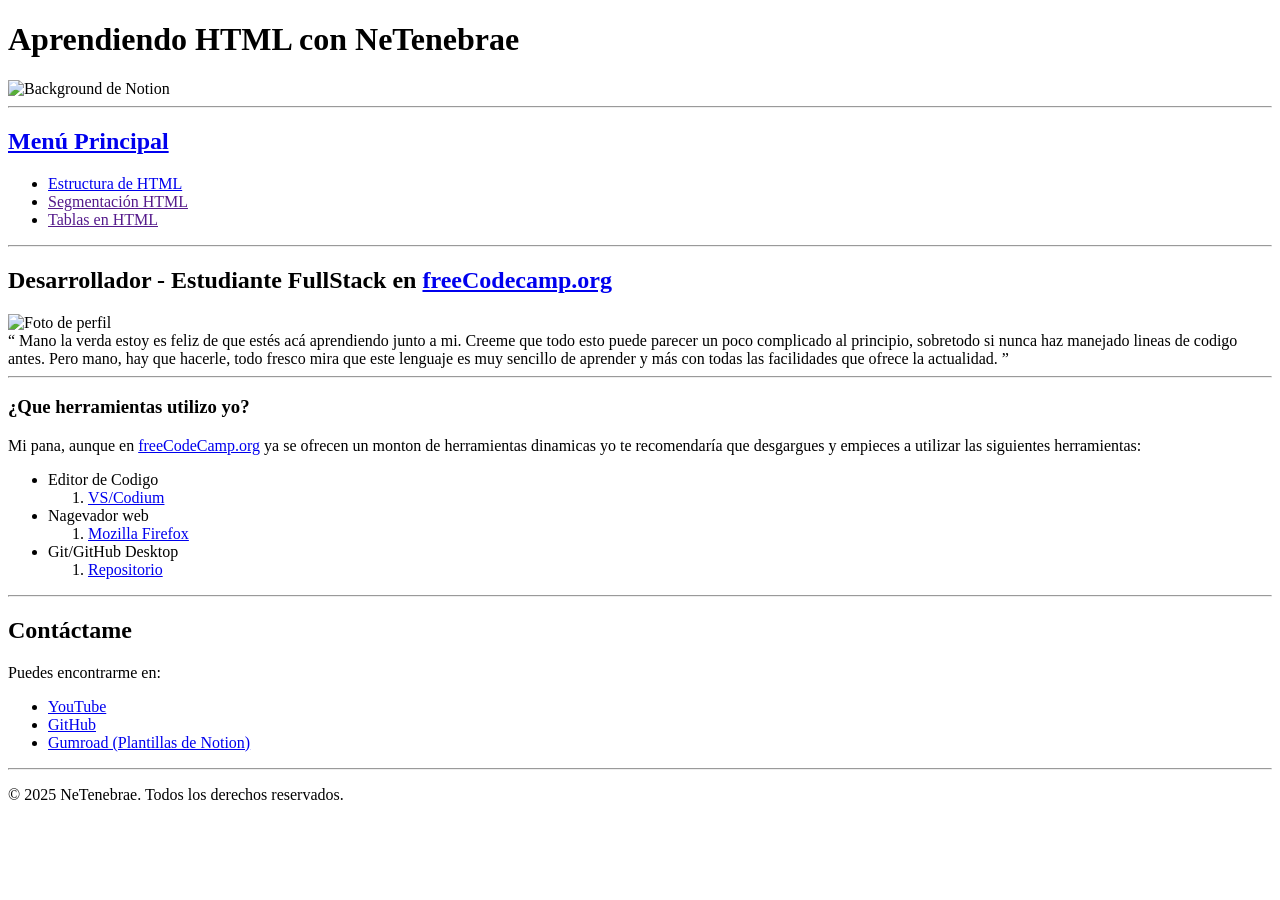
==== index.HTML @ be21c075 "add" ====
<!DOCTYPE html>
<html lang="es">
<head>
    <meta charset="UTF-8">
    <meta name="viewport" content="width=device-width, initial-scale=1.0">
    <meta name="robots" content="index, follow">
    <meta name="description" content="Esta es una descripción de la pagina">

    <title>Aprendiendo HMTL | NeTenebrae</title>  

    <link rel="icon" type="image" href="https://i.postimg.cc/VNfYDmf9/Profile-Picture.webp"> 

</head>
<body>

    <header>
        <h1>Aprendiendo HTML con NeTenebrae</h1>
        <img src="https://i.postimg.cc/t904cH7N/Notion-Background.webp" alt="Background de Notion">
    <hr>
        <nav>
            <h2><a href="./01.HTML">Menú Principal</a></h2>
            <ul>
                <li><a href="./Subpaginas/Estructura de HTML.HTML">Estructura de HTML</a></li>
                <li><a href="">Segmentación HTML</a></li>
                <li><a href="">Tablas en HTML</a></li>
            </ul>
        </nav>
    <hr>
        <h2>Desarrollador - Estudiante FullStack en <a href="https://www.freecodecamp.org" target="_blank">freeCodecamp.org</a></h2>
        <img src="https://i.postimg.cc/VNfYDmf9/Profile-Picture.webp" alt="Foto de perfil" width="230"><br>
        <q>
            Mano la verda estoy es feliz de que estés acá aprendiendo junto a mi. Creeme que todo esto puede parecer un poco complicado al principio, sobretodo si nunca
            haz manejado lineas de codigo antes. Pero mano, hay que hacerle, todo fresco mira que este lenguaje es muy sencillo de aprender y más
            con todas las facilidades que ofrece la actualidad.
        </q>
    <hr>
        <h3>¿Que herramientas utilizo yo?</h3>
        <p>
            Mi pana, aunque en <a href="https://www.freecodecamp.org" target="_blank">freeCodeCamp.org</a> ya se ofrecen un monton de 
            herramientas dinamicas yo te recomendaría que desgargues y empieces a utilizar las siguientes herramientas:
        </p>
        <ul>
            <li>Editor de Codigo</li>
                <ol>
                    <li><a href="https://vscodium.com/" target="_blank">VS/Codium</a></li>
                </ol>
            <li>Nagevador web</li>
                <ol>
                    <li><a href="https://www.mozilla.org/es-ES/firefox/new/">Mozilla Firefox</a></li>
                </ol>
            <li>Git/GitHub Desktop</li>
                <ol>
                    <li><a href="https://github.com/NeTenebraes/Tesis01-SoloHTML" target="_blank">Repositorio</a></li>
                </ol>
        </ul>
    </header>
    <hr>
    <section id="Contactame">
        <h2>Contáctame</h2>
        <p>Puedes encontrarme en:</p>
        <ul>            
            <li><a href="https://www.youtube.com/@NeTenebrae" target="_blank">YouTube</a> </li>
            <li><a href="https://github.com/NeTenebraes" target="_blank">GitHub</a></li>
            <li><a href="https://netenebrae.gumroad.com/" target="_blank">Gumroad (Plantillas de Notion)</a></li>
        </ul>
    </section>
    <hr>
    <footer>
        <p>&copy; 2025 NeTenebrae. Todos los derechos reservados.</p>
    </footer>
</body>
</html>
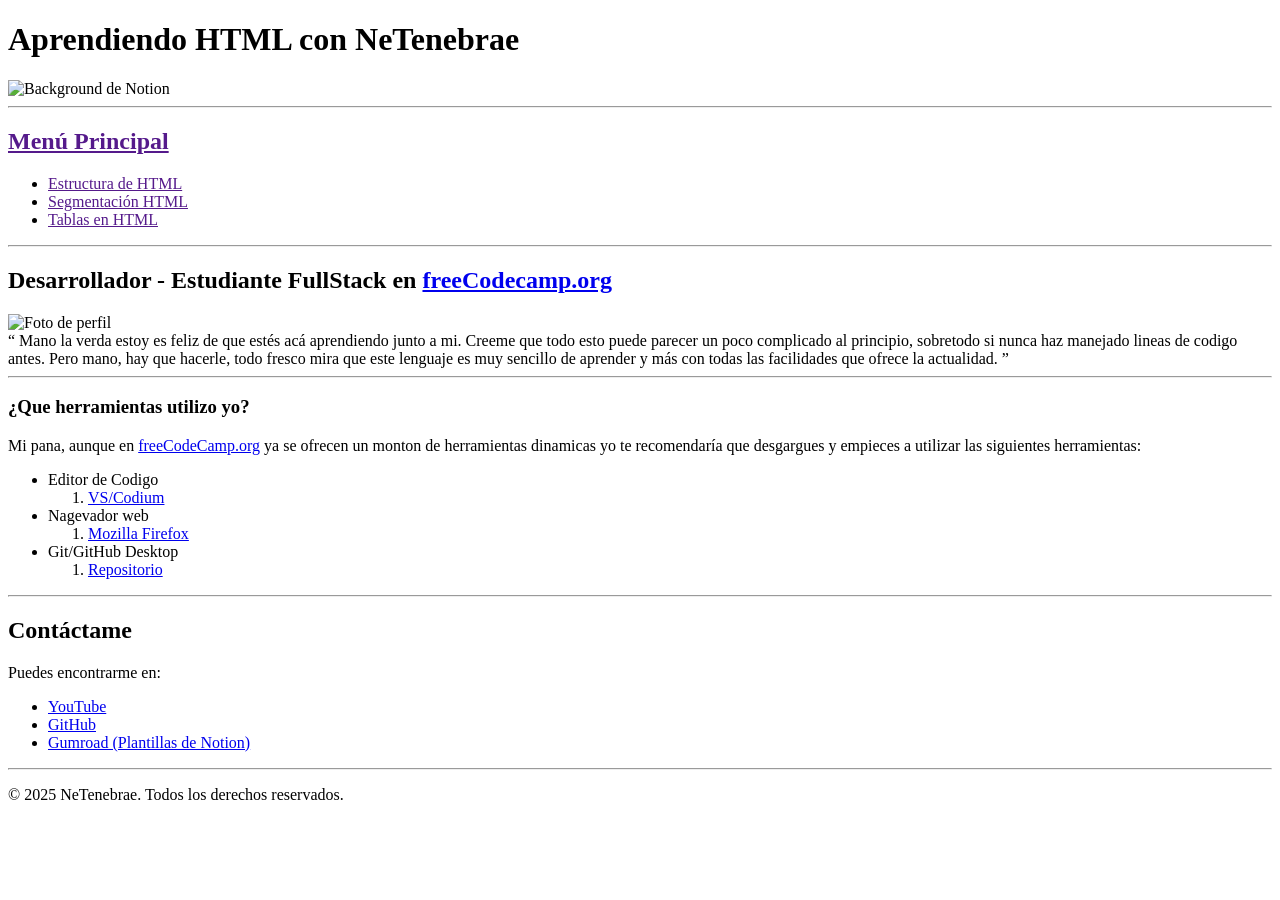
==== commit 6e1fd686: "Up" ====
--- a/index.HTML
+++ b/index.HTML
@@ -18,9 +18,9 @@
         <img src="https://i.postimg.cc/t904cH7N/Notion-Background.webp" alt="Background de Notion">
     <hr>
         <nav>
-            <h2><a href="./01.HTML">Menú Principal</a></h2>
+            <h2><a href="">Menú Principal</a></h2>
             <ul>
-                <li><a href="./Subpaginas/Estructura de HTML.HTML">Estructura de HTML</a></li>
+                <li><a href="">Estructura de HTML</a></li>
                 <li><a href="">Segmentación HTML</a></li>
                 <li><a href="">Tablas en HTML</a></li>
             </ul>
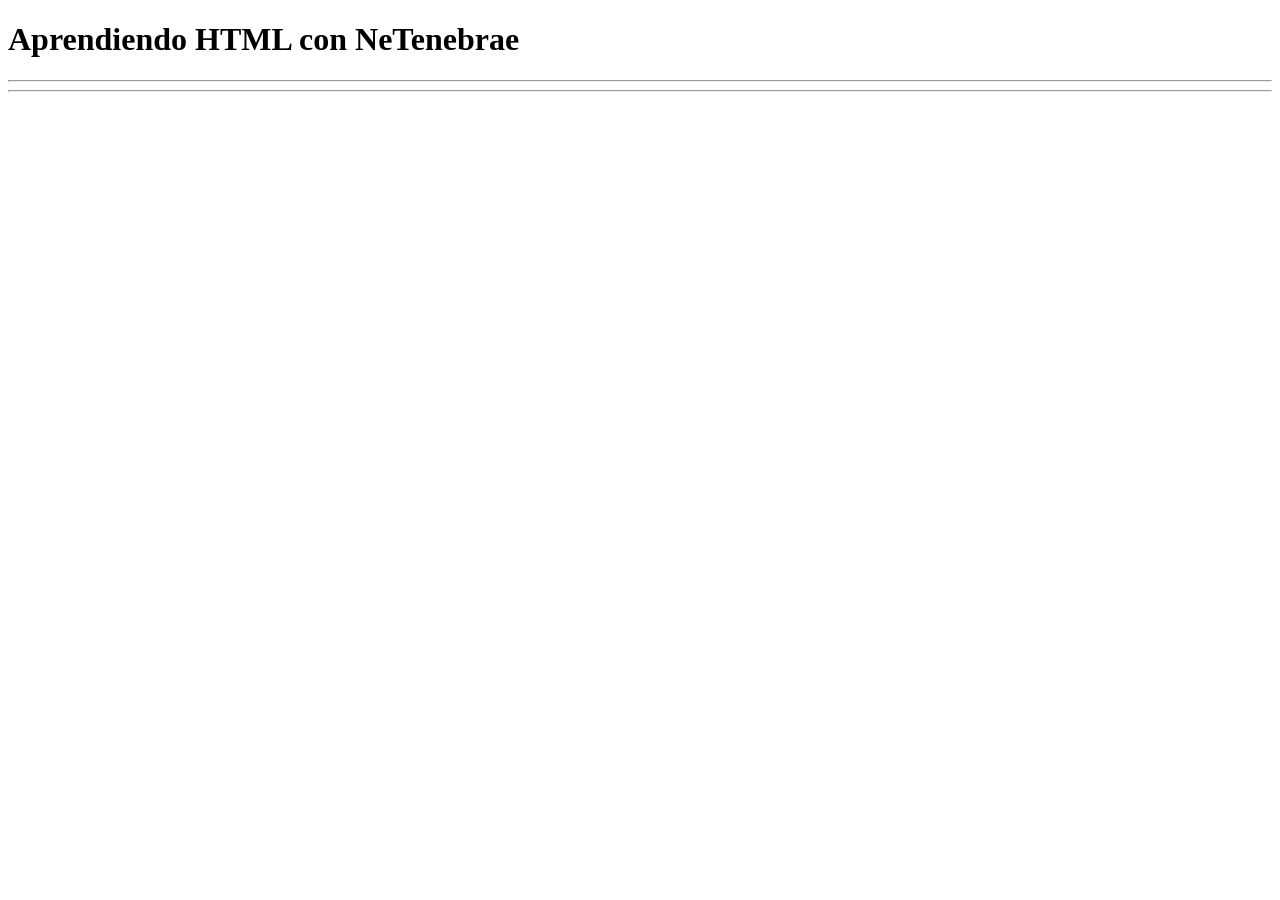
==== commit 1dda4e69: "up 2" ====
--- a/index.HTML
+++ b/index.HTML
@@ -3,11 +3,8 @@
 <head>
     <meta charset="UTF-8">
     <meta name="viewport" content="width=device-width, initial-scale=1.0">
-    <meta name="robots" content="index, follow">
     <meta name="description" content="Esta es una descripción de la pagina">
-
     <title>Aprendiendo HMTL | NeTenebrae</title>  
-
     <link rel="icon" type="image" href="https://i.postimg.cc/VNfYDmf9/Profile-Picture.webp"> 
 
 </head>
@@ -15,58 +12,13 @@
 
     <header>
         <h1>Aprendiendo HTML con NeTenebrae</h1>
-        <img src="https://i.postimg.cc/t904cH7N/Notion-Background.webp" alt="Background de Notion">
-    <hr>
-        <nav>
-            <h2><a href="">Menú Principal</a></h2>
-            <ul>
-                <li><a href="">Estructura de HTML</a></li>
-                <li><a href="">Segmentación HTML</a></li>
-                <li><a href="">Tablas en HTML</a></li>
-            </ul>
-        </nav>
-    <hr>
-        <h2>Desarrollador - Estudiante FullStack en <a href="https://www.freecodecamp.org" target="_blank">freeCodecamp.org</a></h2>
-        <img src="https://i.postimg.cc/VNfYDmf9/Profile-Picture.webp" alt="Foto de perfil" width="230"><br>
-        <q>
-            Mano la verda estoy es feliz de que estés acá aprendiendo junto a mi. Creeme que todo esto puede parecer un poco complicado al principio, sobretodo si nunca
-            haz manejado lineas de codigo antes. Pero mano, hay que hacerle, todo fresco mira que este lenguaje es muy sencillo de aprender y más
-            con todas las facilidades que ofrece la actualidad.
-        </q>
-    <hr>
-        <h3>¿Que herramientas utilizo yo?</h3>
-        <p>
-            Mi pana, aunque en <a href="https://www.freecodecamp.org" target="_blank">freeCodeCamp.org</a> ya se ofrecen un monton de 
-            herramientas dinamicas yo te recomendaría que desgargues y empieces a utilizar las siguientes herramientas:
-        </p>
-        <ul>
-            <li>Editor de Codigo</li>
-                <ol>
-                    <li><a href="https://vscodium.com/" target="_blank">VS/Codium</a></li>
-                </ol>
-            <li>Nagevador web</li>
-                <ol>
-                    <li><a href="https://www.mozilla.org/es-ES/firefox/new/">Mozilla Firefox</a></li>
-                </ol>
-            <li>Git/GitHub Desktop</li>
-                <ol>
-                    <li><a href="https://github.com/NeTenebraes/Tesis01-SoloHTML" target="_blank">Repositorio</a></li>
-                </ol>
-        </ul>
     </header>
     <hr>
     <section id="Contactame">
-        <h2>Contáctame</h2>
-        <p>Puedes encontrarme en:</p>
-        <ul>            
-            <li><a href="https://www.youtube.com/@NeTenebrae" target="_blank">YouTube</a> </li>
-            <li><a href="https://github.com/NeTenebraes" target="_blank">GitHub</a></li>
-            <li><a href="https://netenebrae.gumroad.com/" target="_blank">Gumroad (Plantillas de Notion)</a></li>
-        </ul>
     </section>
     <hr>
     <footer>
-        <p>&copy; 2025 NeTenebrae. Todos los derechos reservados.</p>
+
     </footer>
 </body>
 </html>
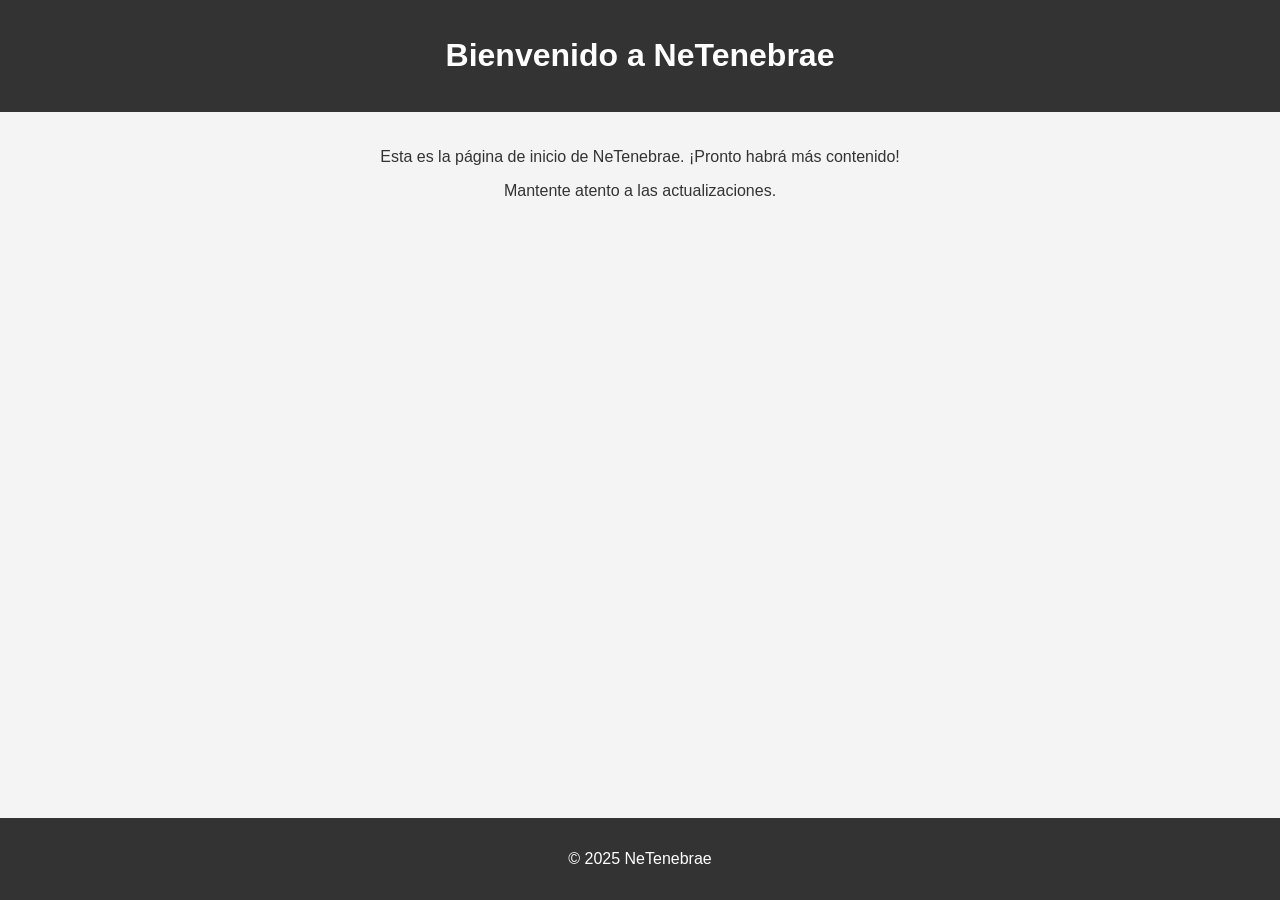
==== commit 98d5637a: "." ====
--- a/index.HTML
+++ b/index.HTML
@@ -3,22 +3,46 @@
 <head>
     <meta charset="UTF-8">
     <meta name="viewport" content="width=device-width, initial-scale=1.0">
-    <meta name="description" content="Esta es una descripción de la pagina">
-    <title>Aprendiendo HMTL | NeTenebrae</title>  
-    <link rel="icon" type="image" href="https://i.postimg.cc/VNfYDmf9/Profile-Picture.webp"> 
-
+    <title>NeTenebrae - Inicio</title>
+    <style>
+        body {
+            font-family: Arial, sans-serif;
+            margin: 0;
+            padding: 0;
+            background-color: #f4f4f4;
+            color: #333;
+            text-align: center;
+        }
+        header {
+            background-color: #333;
+            color: #fff;
+            padding: 1em 0;
+        }
+        main {
+            padding: 20px;
+        }
+        footer {
+            background-color: #333;
+            color: #fff;
+            padding: 1em 0;
+            position: fixed;
+            bottom: 0;
+            width: 100%;
+        }
+    </style>
 </head>
 <body>
+    <header>
+        <h1>Bienvenido a NeTenebrae</h1>
+    </header>
 
-    <header>
-        <h1>Aprendiendo HTML con NeTenebrae</h1>
-    </header>
-    <hr>
-    <section id="Contactame">
-    </section>
-    <hr>
+    <main>
+        <p>Esta es la página de inicio de NeTenebrae. ¡Pronto habrá más contenido!</p>
+        <p>Mantente atento a las actualizaciones.</p>
+        </main>
+
     <footer>
-
+        <p>&copy; 2025 NeTenebrae</p>
     </footer>
 </body>
 </html>
